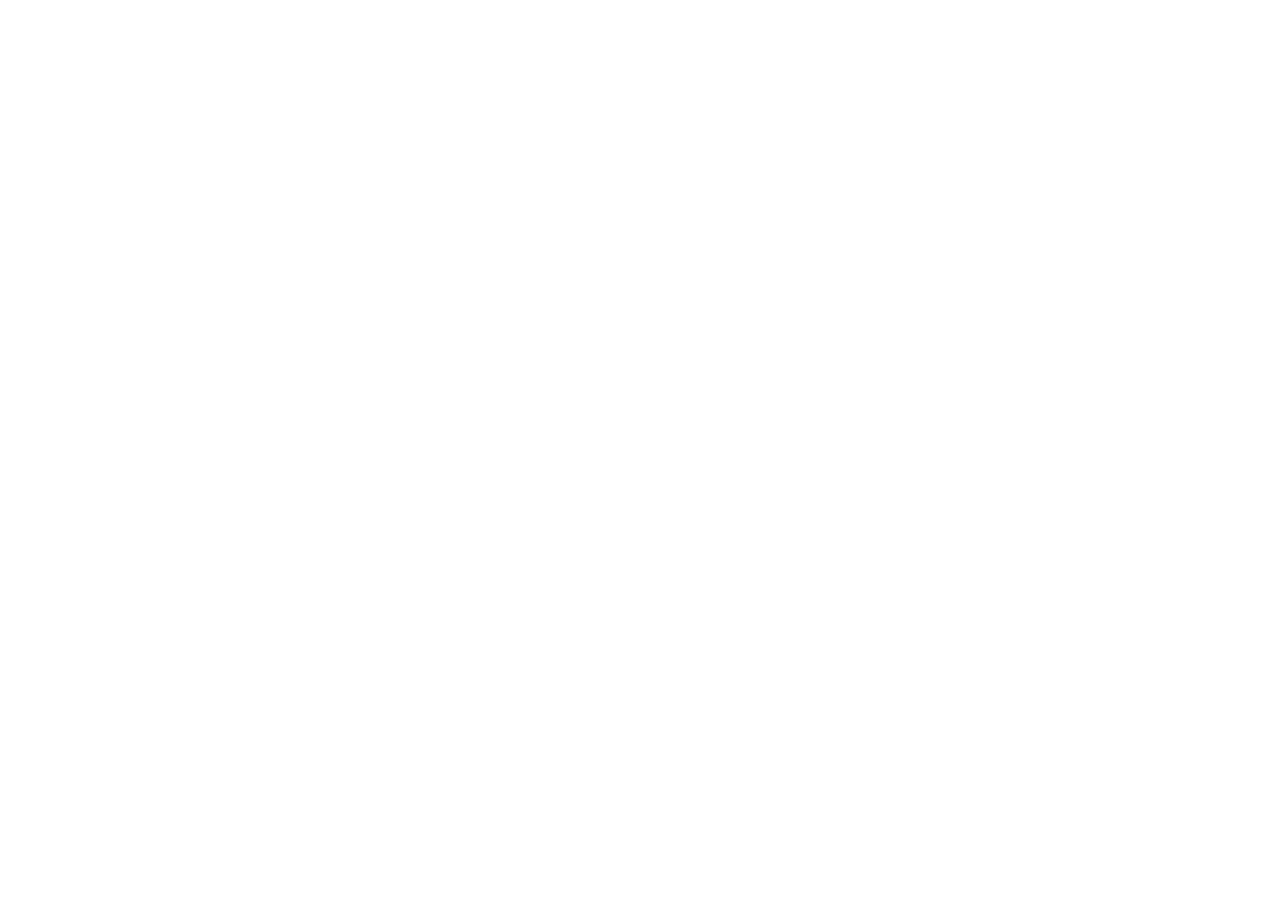
==== docs/index.html @ 2ded467b "wip" ====
<!DOCTYPE html>
<html>
<head>
  <title>Rom Search</title>
  <meta content="text/html;charset=utf-8" http-equiv="Content-Type" />
  <meta name="viewport" content="width=device-width, initial-scale=1">
  <meta charset="UTF-8" />
  
</head>
<body>
  <div id="main"></div>
  <script type="module">
    import init from "/romsearch/assets/dioxus/Rom search.js";
    init("/romsearch/assets/dioxus/Rom search_bg.wasm").then(wasm => {
      if (wasm.__wbindgen_start == undefined) {
        wasm.main();
      }
    });
  </script>
  
</body>
</html>
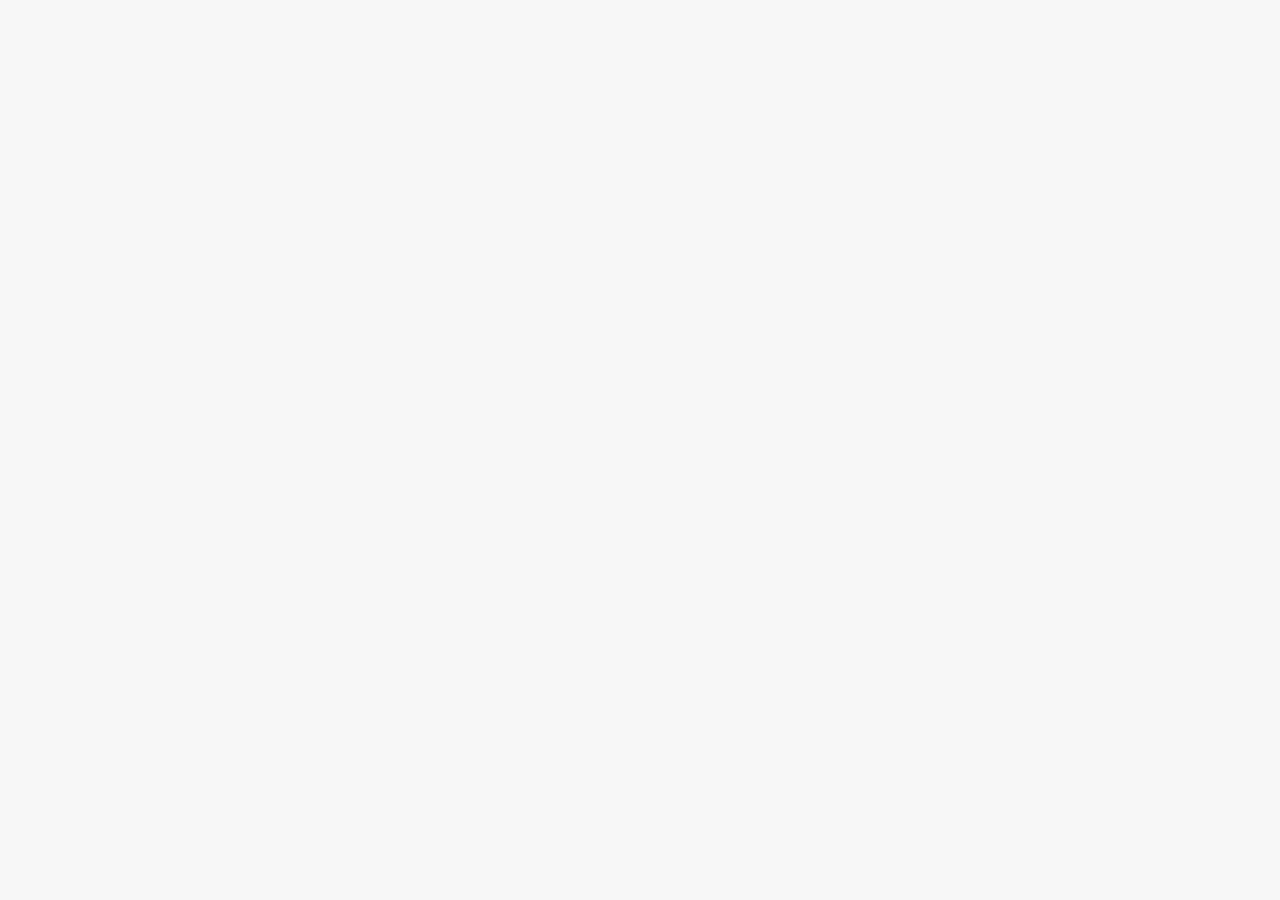
==== commit 1316bd31: "wip" ====
--- a/docs/index.html
+++ b/docs/index.html
@@ -1,22 +1,45 @@
 <!DOCTYPE html>
 <html>
+
 <head>
-  <title>Rom Search</title>
-  <meta content="text/html;charset=utf-8" http-equiv="Content-Type" />
-  <meta name="viewport" content="width=device-width, initial-scale=1">
-  <meta charset="UTF-8" />
-  
+    <title>Rom Search</title>
+    <meta content="text/html;charset=utf-8" http-equiv="Content-Type" />
+    <meta charset="UTF-8" />
+    <meta name="mobile-web-app-capable" content="yes">
+    <meta name="apple-mobile-web-app-capable" content="yes">
+    <meta name="apple-mobile-web-app-status-bar-style" content="black-translucent">
+    <meta name="viewport"
+        content="viewport-fit=cover, user-scalable=no, width=device-width, initial-scale=1, maximum-scale=1">
+    
+
+    <link rel="stylesheet" href="https://unpkg.com/terminal.css@0.7.4/dist/terminal.min.css" />
+    <style>
+        :root {
+        --global-font-size: 0.925em;
+        --primary-color: grey;
+        }
+        table td,
+        table th {
+            /* border: 0; */
+        }
+        body {
+          background-color: #f6f6f6;
+        }
+    </style>
 </head>
-<body>
-  <div id="main"></div>
-  <script type="module">
-    import init from "/romsearch/assets/dioxus/Rom search.js";
-    init("/romsearch/assets/dioxus/Rom search_bg.wasm").then(wasm => {
-      if (wasm.__wbindgen_start == undefined) {
-        wasm.main();
-      }
-    });
-  </script>
-  
+
+<body class="terminal"">
+  <div id="main">
+    </div>
+    <script type="module">
+        import init from "/romsearch/assets/dioxus/Rom search.js";
+        init("/romsearch/assets/dioxus/Rom search_bg.wasm").then(wasm => {
+            if (wasm.__wbindgen_start == undefined) {
+                wasm.main();
+            }
+        });
+    </script>
+    
 </body>
+
 </html>